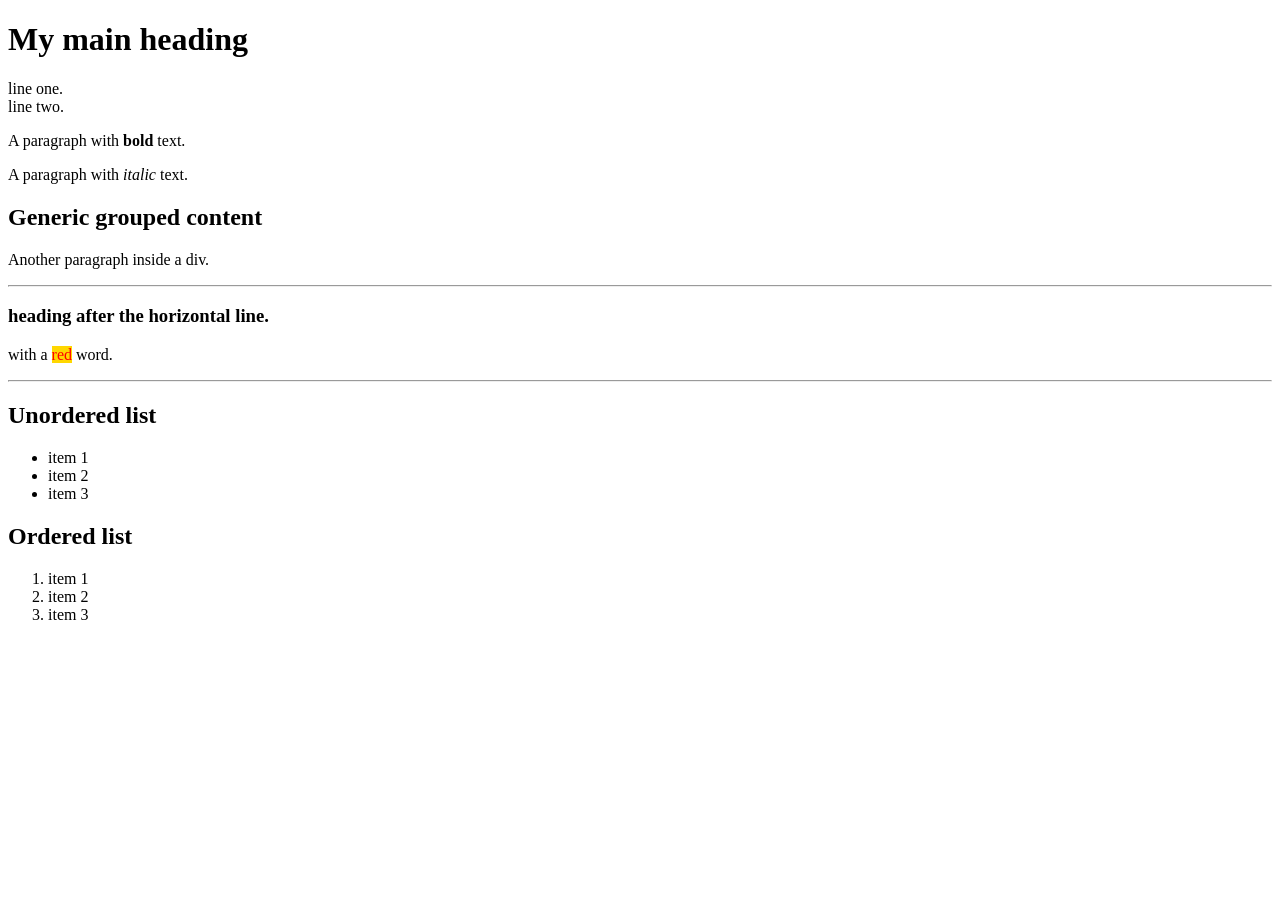
==== Session3/STARTER/index.html @ 4f3b687d "Merge branch 'J2K101000101:main' into main" ====
<!DOCTYPE html>
<html lang="en">
<head>
    <meta charset="UTF-8">
    <meta name="viewport" content="width=device-width, initial-scale=1.0">
    <title>My page</title>
</head>
<body>
    <h1>My main heading</h1>
    <p>line one.<br>line two.</p>
    <p>A paragraph with <strong>bold</strong> text.</p>
    <p>A paragraph with <em>italic</em> text.</p>

    <div>
        <h2>Generic grouped content</h2>
        <p>Another paragraph inside a div.</p>
    </div>
    <hr>
    <h3>heading after the horizontal line.</h3>
    <p>
          with a <span style= "color:red; background-color: gold;">red</span> word.
    </p>
    <hr>

    <h2>Unordered list</h2>
    <ul>
        <li>item 1</li>
        <li>item 2</li>
        <li>item 3</li>
    </ul>

    <h2>Ordered list</h2>
    <ol>
        <li>item 1</li>
        <li>item 2</li>
        <li>item 3</li>
    </ol>
</body>
</html>
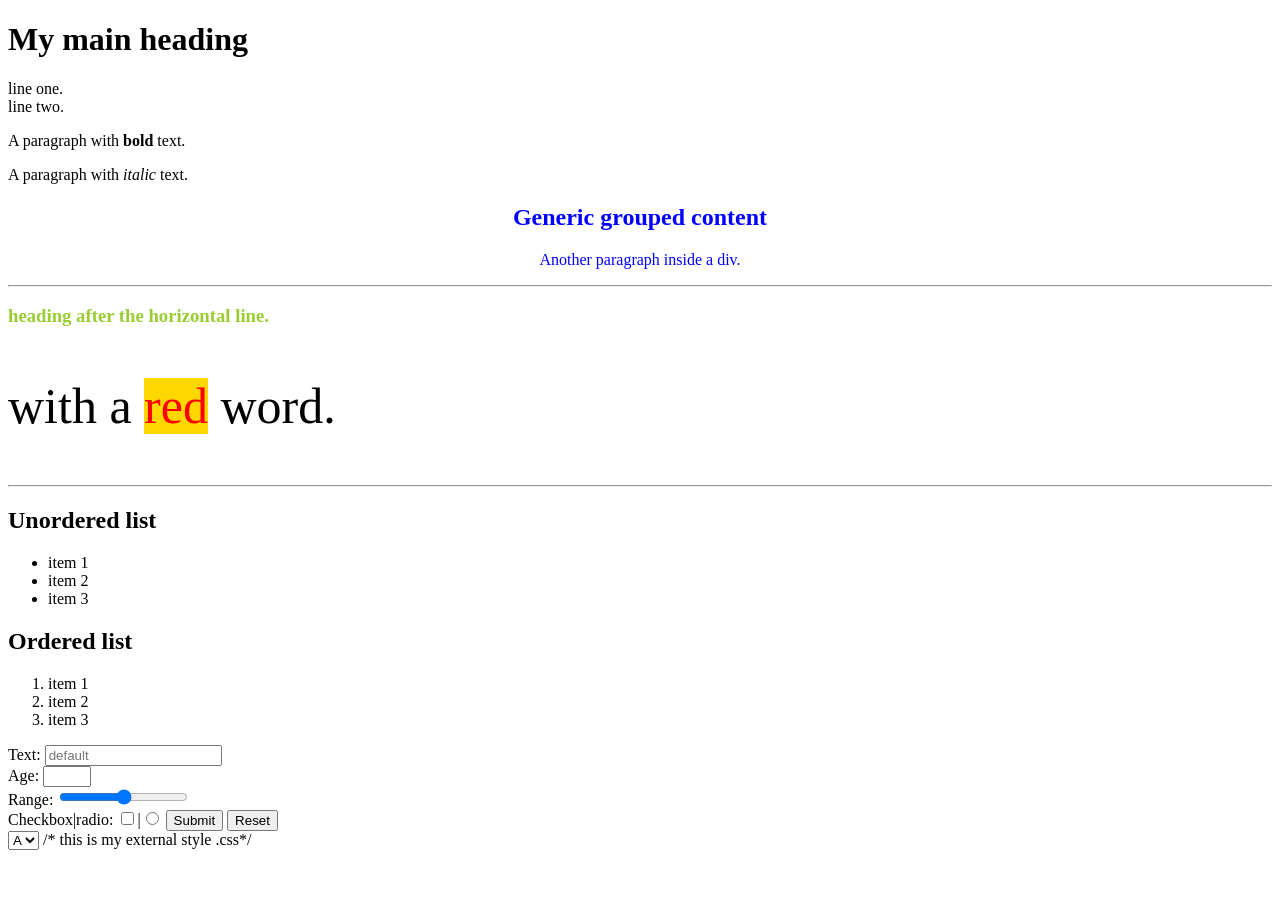
==== commit 8f07ff6c: "Add session 3" ====
--- a/Session3/STARTER/index.html
+++ b/Session3/STARTER/index.html
@@ -4,6 +4,11 @@
 <head>
     <meta charset="UTF-8">
     <meta name="viewport" content="width=device-width, initial-scale=1.0">
+    <style>
+        h3{
+            color: yellowgreen
+        }
+    </style>
     <title>My page</title>
 </head>
 <body>
@@ -13,13 +18,15 @@
     <p>A paragraph with <em>italic</em> text.</p>
 
     <div>
+        <div style="color: blue; text-align: center;">
         <h2>Generic grouped content</h2>
         <p>Another paragraph inside a div.</p>
     </div>
     <hr>
     <h3>heading after the horizontal line.</h3>
-    <p>
-          with a <span style= "color:red; background-color: gold;">red</span> word.
+    <p style="font-size: 50px">
+    with a <span style=
+    "color:red; background-color: gold;">red</span> word.
     </p>
     <hr>
 
@@ -36,5 +43,26 @@
         <li>item 2</li>
         <li>item 3</li>
     </ol>
+    <form>
+        <label>Text:</label>
+        <input type="text" placeholder="default" reuqired>
+        <br><label>Age:</label>
+        <input type="number" min="18" max="35">
+        <br><label>Range:</label>
+        <input type="range" min="1" max="5">
+        <br><label>Checkbox|radio:</label>
+        <input type="checkbox" >|<input type="radio">
+        <input type="submit" value="Submit">
+        <input type="reset" value="Reset">
+    </form>
+    <select>
+        <option> A </option>
+        <option> B </option>
+    </select>
+    <!-- link to .html-->
+<head>
+    <link rel="stylesheet" href="myFirstCSS.css">
+</head>
+/* this is my external style .css*/
 </body>
 </html>
--- a/Session3/STARTER/myFirstCSS.css
+++ b/Session3/STARTER/myFirstCSS.css
@@ -0,0 +1,6 @@
+#myID {
+    color: blue;
+    }
+
+
+.myClass { background-color: beige; }
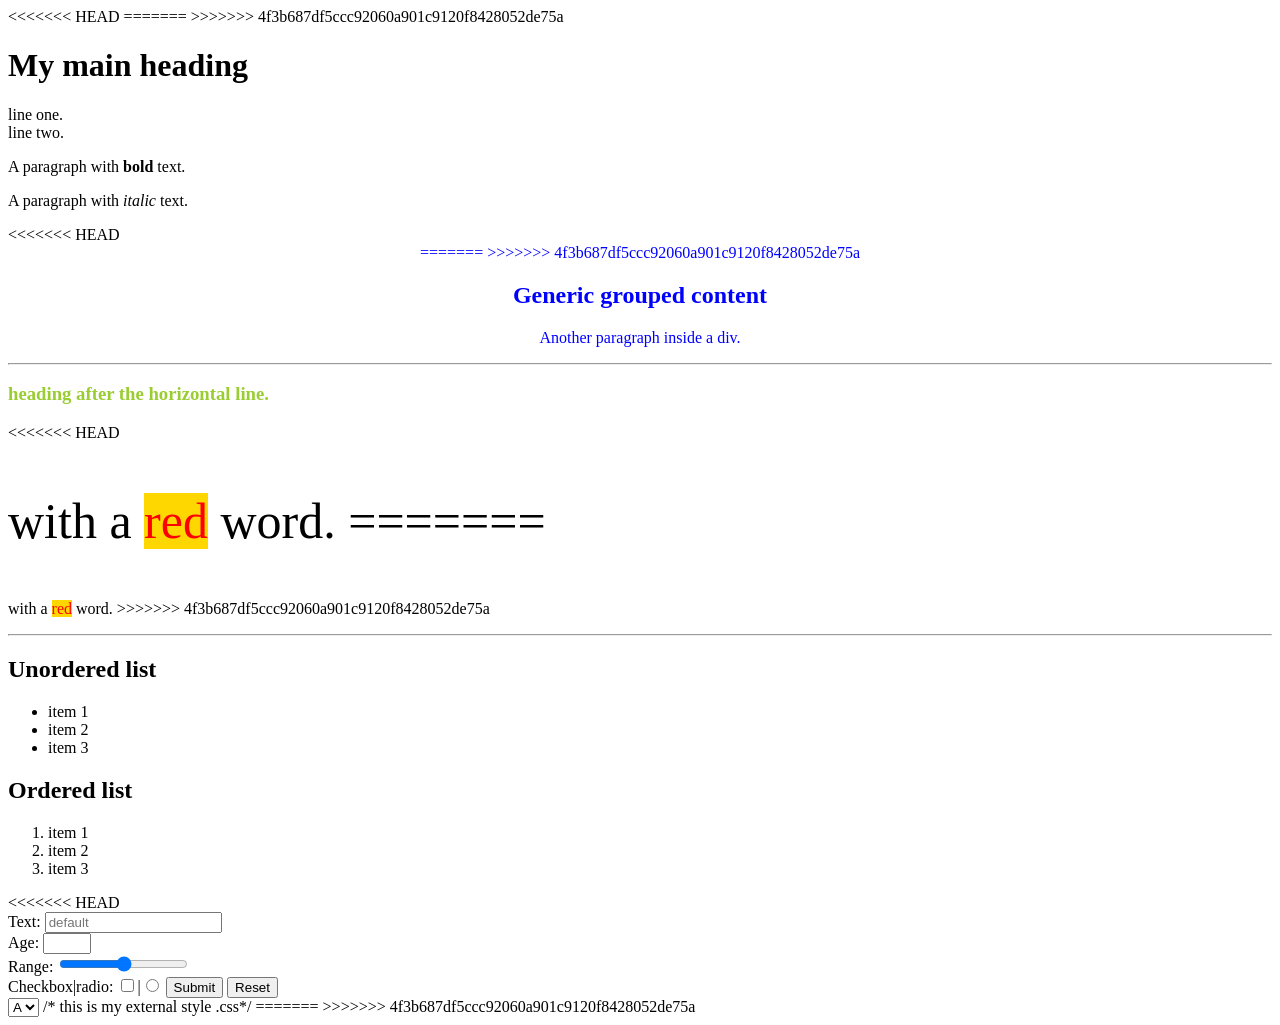
==== commit 494a148d: "Merge branch 'main' of https://github.com/liname43/Design-and-program-online-experiments-06SE200o800" ====
--- a/Session3/STARTER/index.html
+++ b/Session3/STARTER/index.html
@@ -4,11 +4,14 @@
 <head>
     <meta charset="UTF-8">
     <meta name="viewport" content="width=device-width, initial-scale=1.0">
+<<<<<<< HEAD
     <style>
         h3{
             color: yellowgreen
         }
     </style>
+=======
+>>>>>>> 4f3b687df5ccc92060a901c9120f8428052de75a
     <title>My page</title>
 </head>
 <body>
@@ -18,15 +21,23 @@
     <p>A paragraph with <em>italic</em> text.</p>
 
     <div>
+<<<<<<< HEAD
         <div style="color: blue; text-align: center;">
+=======
+>>>>>>> 4f3b687df5ccc92060a901c9120f8428052de75a
         <h2>Generic grouped content</h2>
         <p>Another paragraph inside a div.</p>
     </div>
     <hr>
     <h3>heading after the horizontal line.</h3>
+<<<<<<< HEAD
     <p style="font-size: 50px">
     with a <span style=
     "color:red; background-color: gold;">red</span> word.
+=======
+    <p>
+          with a <span style= "color:red; background-color: gold;">red</span> word.
+>>>>>>> 4f3b687df5ccc92060a901c9120f8428052de75a
     </p>
     <hr>
 
@@ -43,6 +54,7 @@
         <li>item 2</li>
         <li>item 3</li>
     </ol>
+<<<<<<< HEAD
     <form>
         <label>Text:</label>
         <input type="text" placeholder="default" reuqired>
@@ -64,5 +76,7 @@
     <link rel="stylesheet" href="myFirstCSS.css">
 </head>
 /* this is my external style .css*/
+=======
+>>>>>>> 4f3b687df5ccc92060a901c9120f8428052de75a
 </body>
 </html>
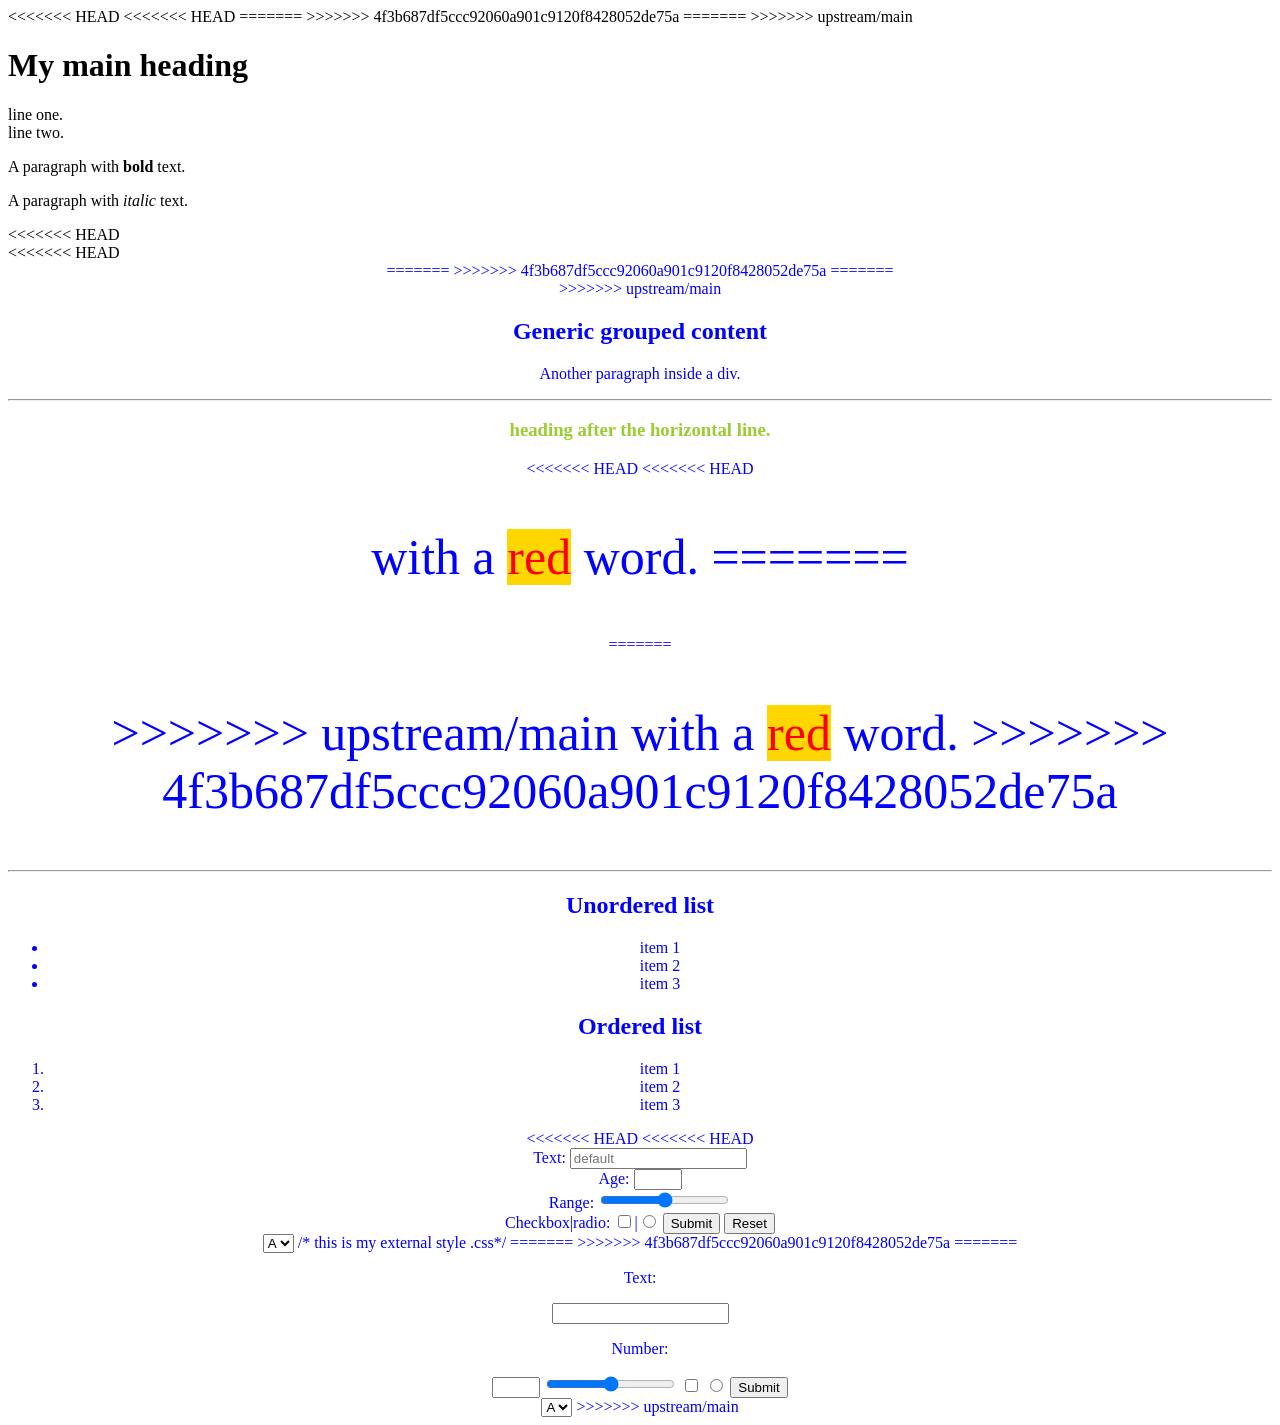
==== commit d0544479: "session 4" ====
--- a/Session3/STARTER/index.html
+++ b/Session3/STARTER/index.html
@@ -4,6 +4,7 @@
 <head>
     <meta charset="UTF-8">
     <meta name="viewport" content="width=device-width, initial-scale=1.0">
+<<<<<<< HEAD
 <<<<<<< HEAD
     <style>
         h3{
@@ -12,6 +13,13 @@
     </style>
 =======
 >>>>>>> 4f3b687df5ccc92060a901c9120f8428052de75a
+=======
+    <style>
+        h3{
+            color:yellowgreen;
+        }
+    </style>
+>>>>>>> upstream/main
     <title>My page</title>
 </head>
 <body>
@@ -20,22 +28,30 @@
     <p>A paragraph with <strong>bold</strong> text.</p>
     <p>A paragraph with <em>italic</em> text.</p>
 
+<<<<<<< HEAD
     <div>
 <<<<<<< HEAD
         <div style="color: blue; text-align: center;">
 =======
 >>>>>>> 4f3b687df5ccc92060a901c9120f8428052de75a
+=======
+    <div style="color:blue; text-align: center;">
+>>>>>>> upstream/main
         <h2>Generic grouped content</h2>
         <p>Another paragraph inside a div.</p>
     </div>
     <hr>
     <h3>heading after the horizontal line.</h3>
 <<<<<<< HEAD
+<<<<<<< HEAD
     <p style="font-size: 50px">
     with a <span style=
     "color:red; background-color: gold;">red</span> word.
 =======
     <p>
+=======
+    <p style="font-size: 50px;">
+>>>>>>> upstream/main
           with a <span style= "color:red; background-color: gold;">red</span> word.
 >>>>>>> 4f3b687df5ccc92060a901c9120f8428052de75a
     </p>
@@ -54,6 +70,7 @@
         <li>item 2</li>
         <li>item 3</li>
     </ol>
+<<<<<<< HEAD
 <<<<<<< HEAD
     <form>
         <label>Text:</label>
@@ -78,5 +95,21 @@
 /* this is my external style .css*/
 =======
 >>>>>>> 4f3b687df5ccc92060a901c9120f8428052de75a
+=======
+
+    <form>
+        <p>Text:</p> <input type="text">
+        <p>Number:</p> <input type="number" min="18" max="35">
+        <input type="range" min="1" max="5">
+        <input type ="checkbox">
+        <input type="radio">
+        <input type="submit">
+    </form>
+
+    <select>
+        <option>A</option>
+        <option>B</option>
+    </select>
+>>>>>>> upstream/main
 </body>
 </html>
